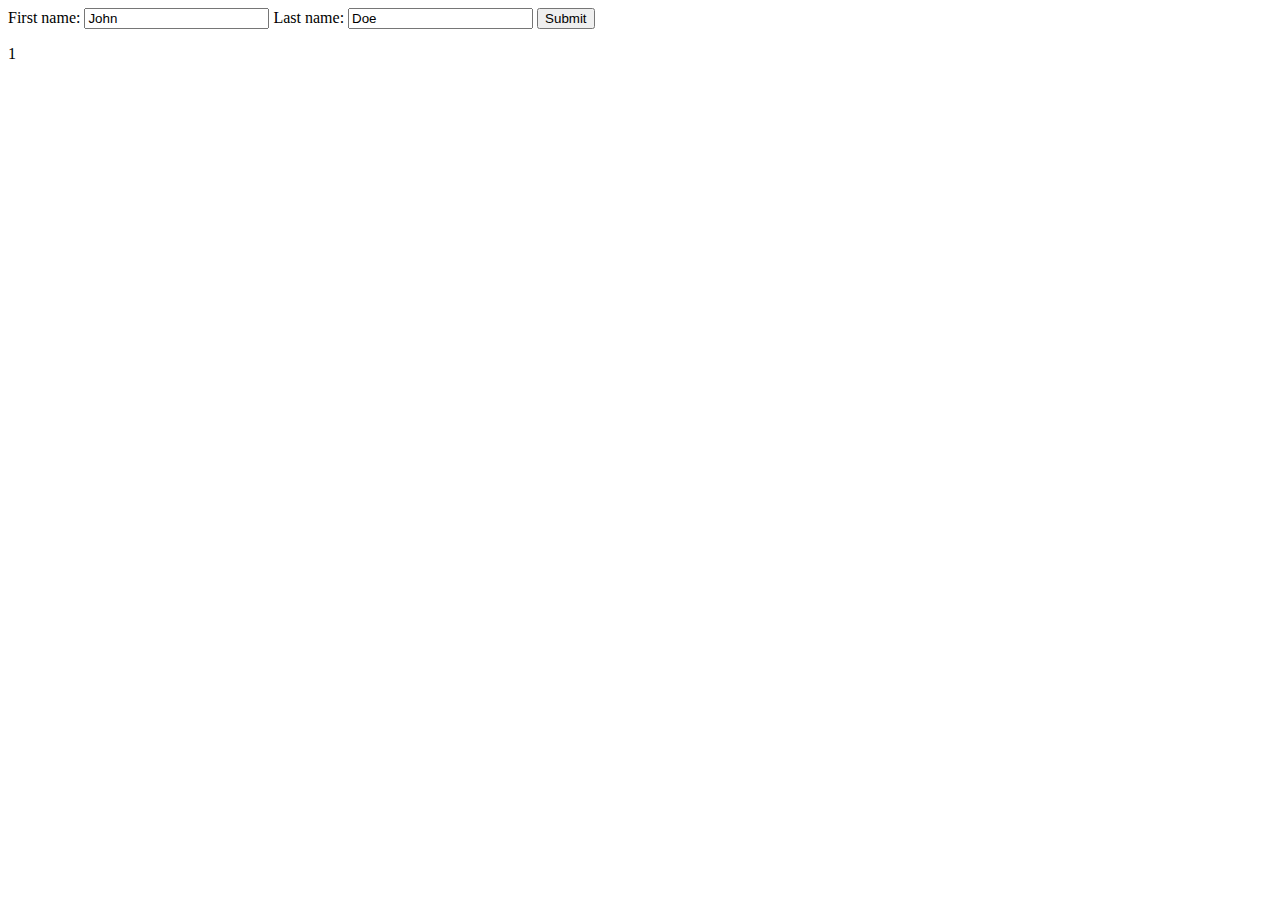
==== homework-5/index.html @ 2b8d177b "ok" ====
<!DOCTYPE html>
<html>
<head>
<link rel="stylesheet" href="/css/main5.css">
</head>
<body>
    <div style="form">
        <div style="text-fields">
            <form>
                <label for="fname">First name:</label>
                <input type="text" id="fname" name="fname" value="John">
                <label for="lname">Last name:</label>
                <input type="text" id="lname" name="lname" value="Doe">
                <input type="submit" value="Submit">
              </form> 
        </div>
        <div style="number">
               <p>
                  1
               </p>
        </div>
    </div>
</body>
</html>
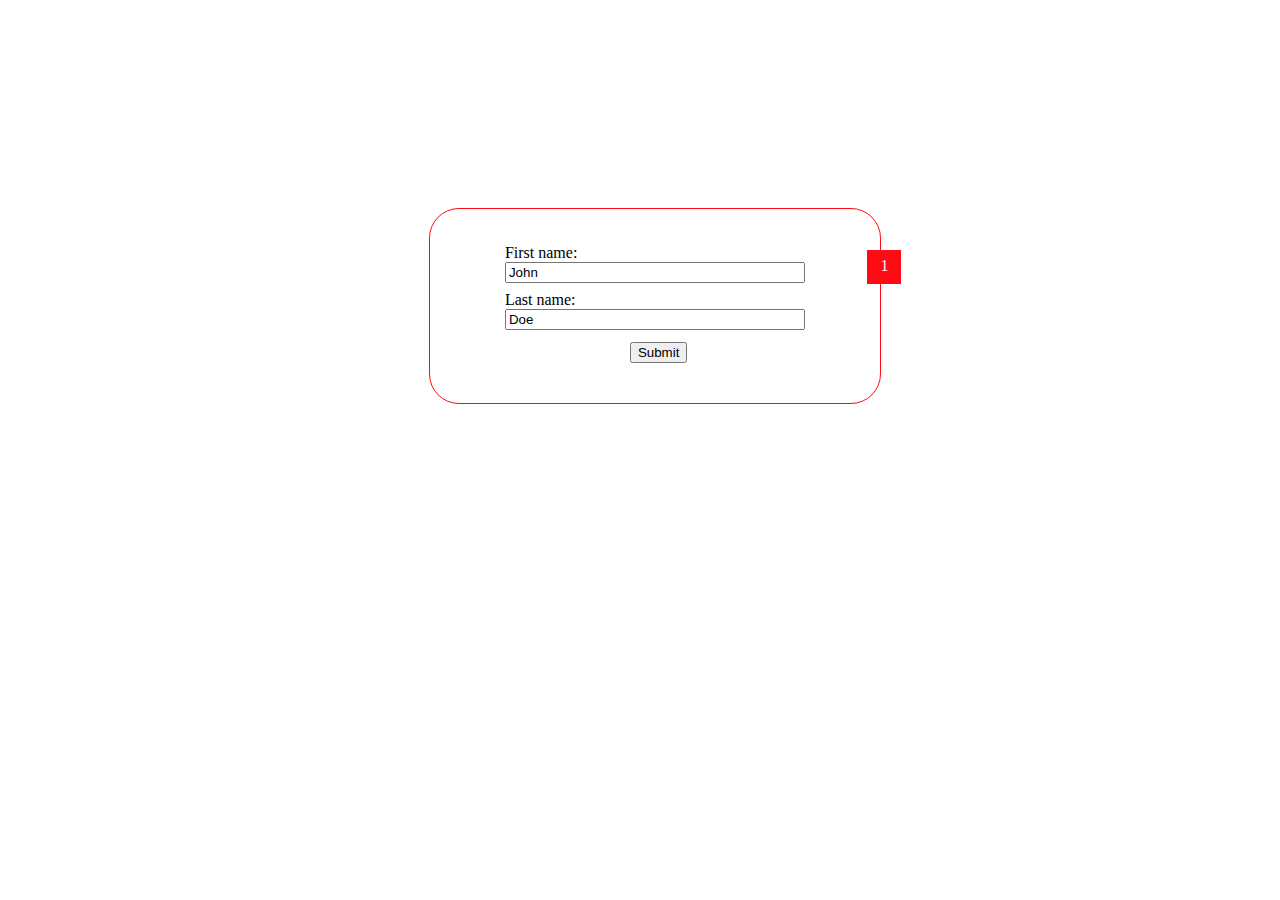
==== commit a21e96d5: "new" ====
--- a/homework-5/index.html
+++ b/homework-5/index.html
@@ -1,24 +1,29 @@
 <!DOCTYPE html>
 <html>
-<head>
-<link rel="stylesheet" href="/css/main5.css">
-</head>
+    <head>
+        <link rel="stylesheet" href="css/main.css">
+    </head>
 <body>
-    <div style="form">
-        <div style="text-fields">
+    <div class="main">
+        <div class="form-btn">
             <form>
-                <label for="fname">First name:</label>
-                <input type="text" id="fname" name="fname" value="John">
+                <label for="fname" class="label-name">First name:</label>
+                <input type="text" id="fname" name="fname" value="John" class="name">
                 <label for="lname">Last name:</label>
-                <input type="text" id="lname" name="lname" value="Doe">
-                <input type="submit" value="Submit">
+                <input type="text" id="lname" name="lname" value="Doe" class="last-name">
+                <div class="btn">
+                    <input type="submit" value="Submit">
+                </div>
+
               </form> 
         </div>
-        <div style="number">
-               <p>
-                  1
-               </p>
+        <div class="number">
+            <p>
+                1
+            </p>
         </div>
+
     </div>
+
 </body>
 </html>--- a/homework-5/css/main.css
+++ b/homework-5/css/main.css
@@ -0,0 +1,56 @@
+
+.main {
+    position: relative;
+    left: 33.3%;
+    right: 33.3%;
+    top: 200px;
+    border: 1px solid #FF0B13;
+    border-radius: 30px;
+    width: 450px;
+    width: 300px;
+    height: 124px;
+    padding-top: 35px;
+    padding-bottom: 35px;
+    padding-left: 75px;
+    padding-right: 75px;
+}
+
+.name {
+    width: 292px;
+    margin-bottom: 8px;
+}
+
+.last-name {
+    width: 292px;
+    margin-bottom: 12px;
+}
+
+.btn {
+     position: absolute;
+     left: 200px;
+     right: 200px;
+}
+
+.number {
+    width: 24px;
+    height: 24px;
+    background-color: #FF0B13;
+    position: absolute;
+    left: 97.11%;
+    right: -2.44%;
+    top: 21.25%;
+    bottom: 68.75%;
+    padding: 5px;
+}
+
+p {
+    margin: 0px;
+    text-align: center;
+    position: absolute;
+    left: 37.5%;
+    right: 33.33%;
+    top: 20.83%;
+    bottom: 20.83%;
+    color: lavenderblush;
+
+}